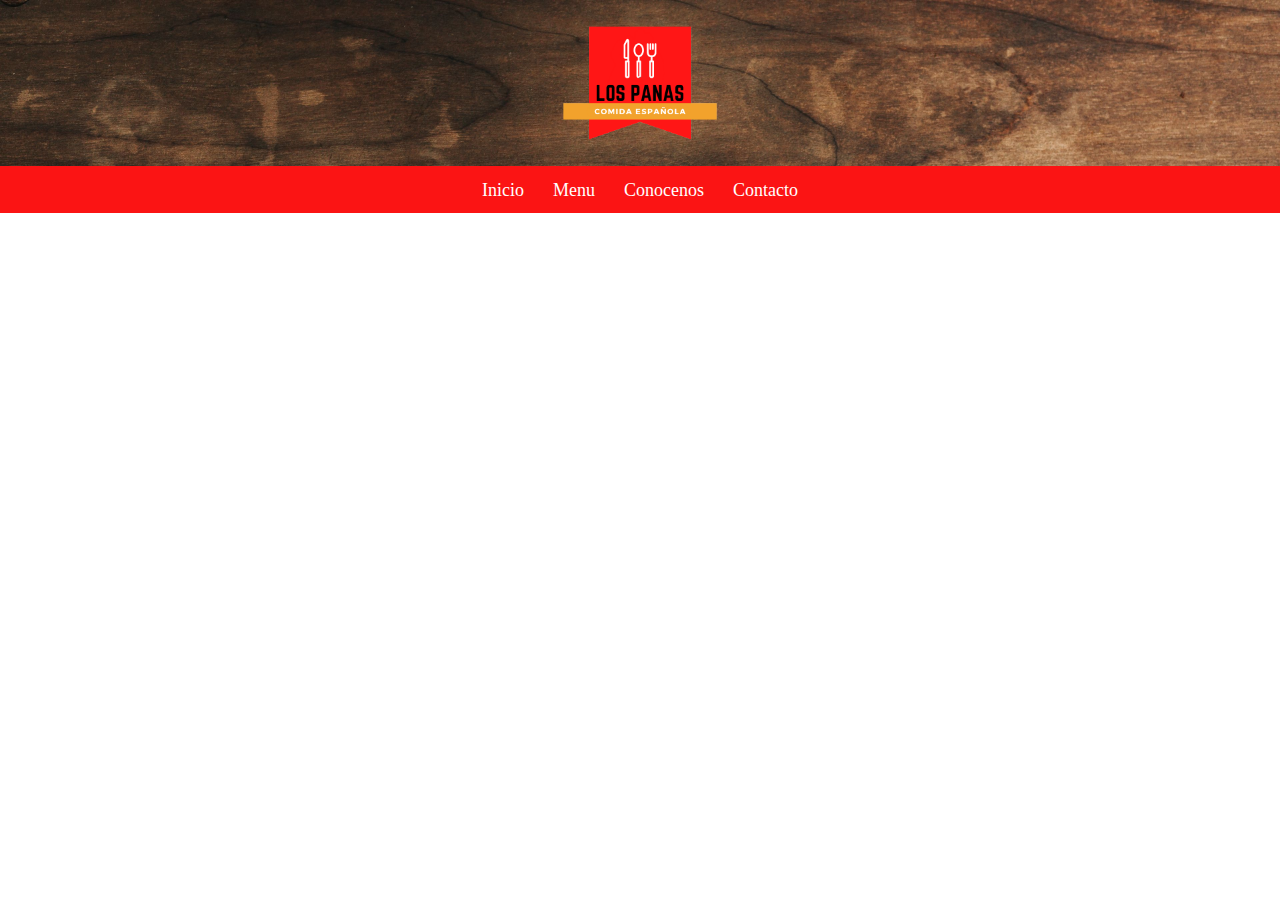
==== contacto.html @ 607ebf1f "first commit" ====
<!DOCTYPE html>
<html>
  <head>
    <meta charset="UTF-8" />
    <meta name="viewport" content="width=device-width" />
    <link rel="stylesheet" href="css/styles.css" type="text/css">
    <title>Los Panas</title>
  </head>
  <body>
    <script type="text/javascript" src="scripts/banner.js"></script>
  </body>
</html>
---- css/styles.css ----
:root {
  --black: #0a0404;
  --red: #fb1414;
  --white: #ffffff;
  --yellow: #f4a635;
}

.center{
  display: block;
  margin-left: auto;
  margin-right: auto;
}

#fondoLogo{
  background-image: url(../images/madera.jpg);
  background-size: cover;
}

body{
  margin: 0px;
}

nav{
  background-color: var(--red);
  padding: 1%;
  text-align: center;
}

.linkBarra {
  color: var(--white);
  font-size: large;
  text-decoration: none;
  padding: 1%;
}

.linkBarra:hover {
  background-color: var(--yellow);
}

#fondoLogo{
  background-image: /images/madera.jpg;
}

.menu{
  width: 80%;
  margin: 1%;
  padding: 1%;
}

.menu h1{
  margin: 0;
}

.menuDerecha{
  float: right;
  text-align: right;
}

.menuIzquierda{
  float: left;
  text-align: left;
}

#sopas{
  background-color: var(--red);
}
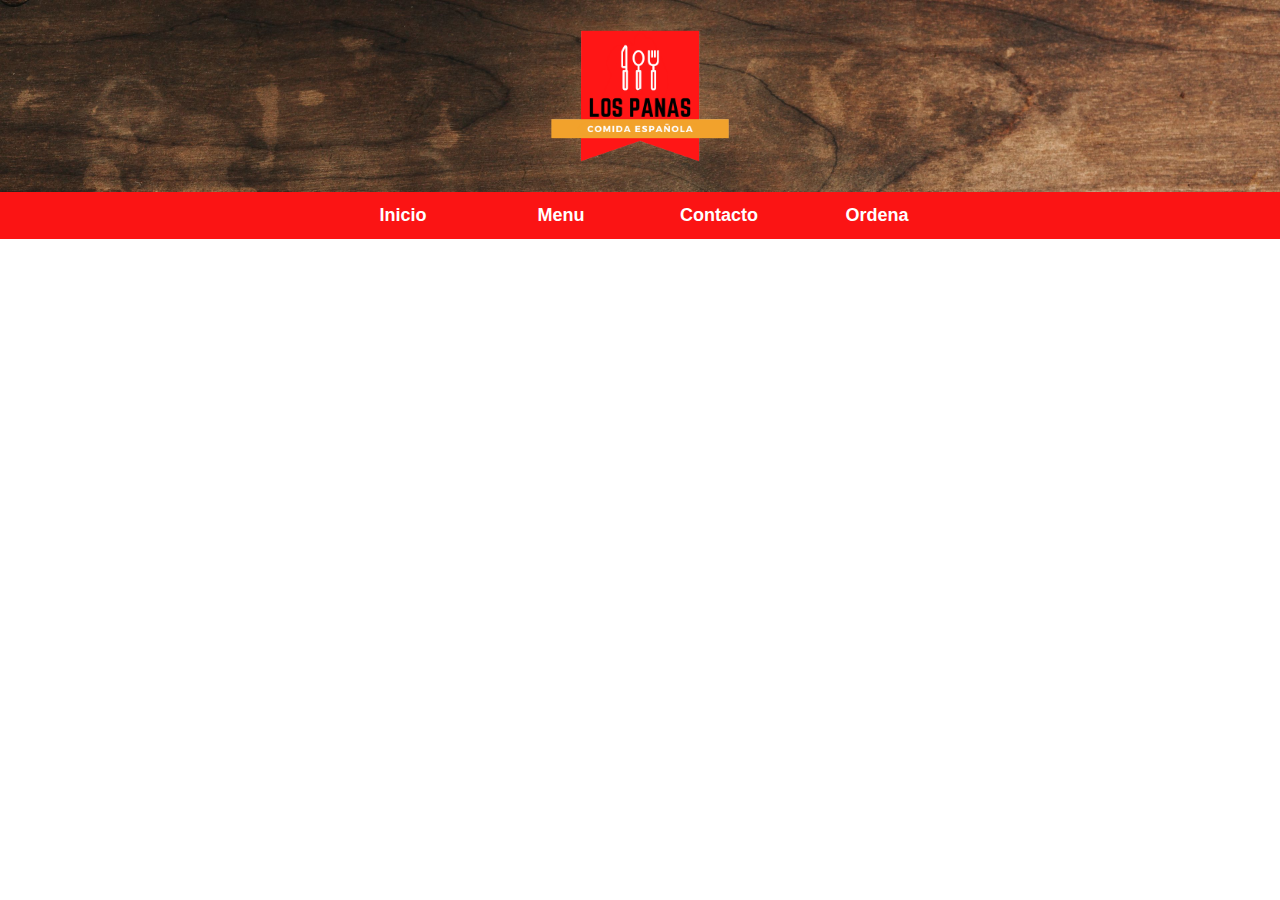
==== commit 0ed30649: "2nd commit" ====
--- a/contacto.html
+++ b/contacto.html
@@ -4,7 +4,7 @@
     <meta charset="UTF-8" />
     <meta name="viewport" content="width=device-width" />
     <link rel="stylesheet" href="css/styles.css" type="text/css">
-    <title>Los Panas</title>
+    <title>Contacto - Los Panas</title>
   </head>
   <body>
     <script type="text/javascript" src="scripts/banner.js"></script>
--- a/css/styles.css
+++ b/css/styles.css
@@ -18,19 +18,22 @@
 
 body{
   margin: 0px;
+  font-family: Helvetica, sans-serif;
 }
 
 nav{
   background-color: var(--red);
-  padding: 1%;
   text-align: center;
 }
 
 .linkBarra {
   color: var(--white);
   font-size: large;
+  font-weight: bold;
   text-decoration: none;
   padding: 1%;
+  width: 10%;
+  display: inline-block;
 }
 
 .linkBarra:hover {
@@ -42,8 +45,7 @@
 }
 
 .menu{
-  width: 80%;
-  margin: 1%;
+  width: 90%;
   padding: 1%;
 }
 
@@ -51,16 +53,7 @@
   margin: 0;
 }
 
-.menuDerecha{
-  float: right;
-  text-align: right;
+.menu figure {
+  display: inline-block;
+  width: 25%;
 }
-
-.menuIzquierda{
-  float: left;
-  text-align: left;
-}
-
-#sopas{
-  background-color: var(--red);
-}
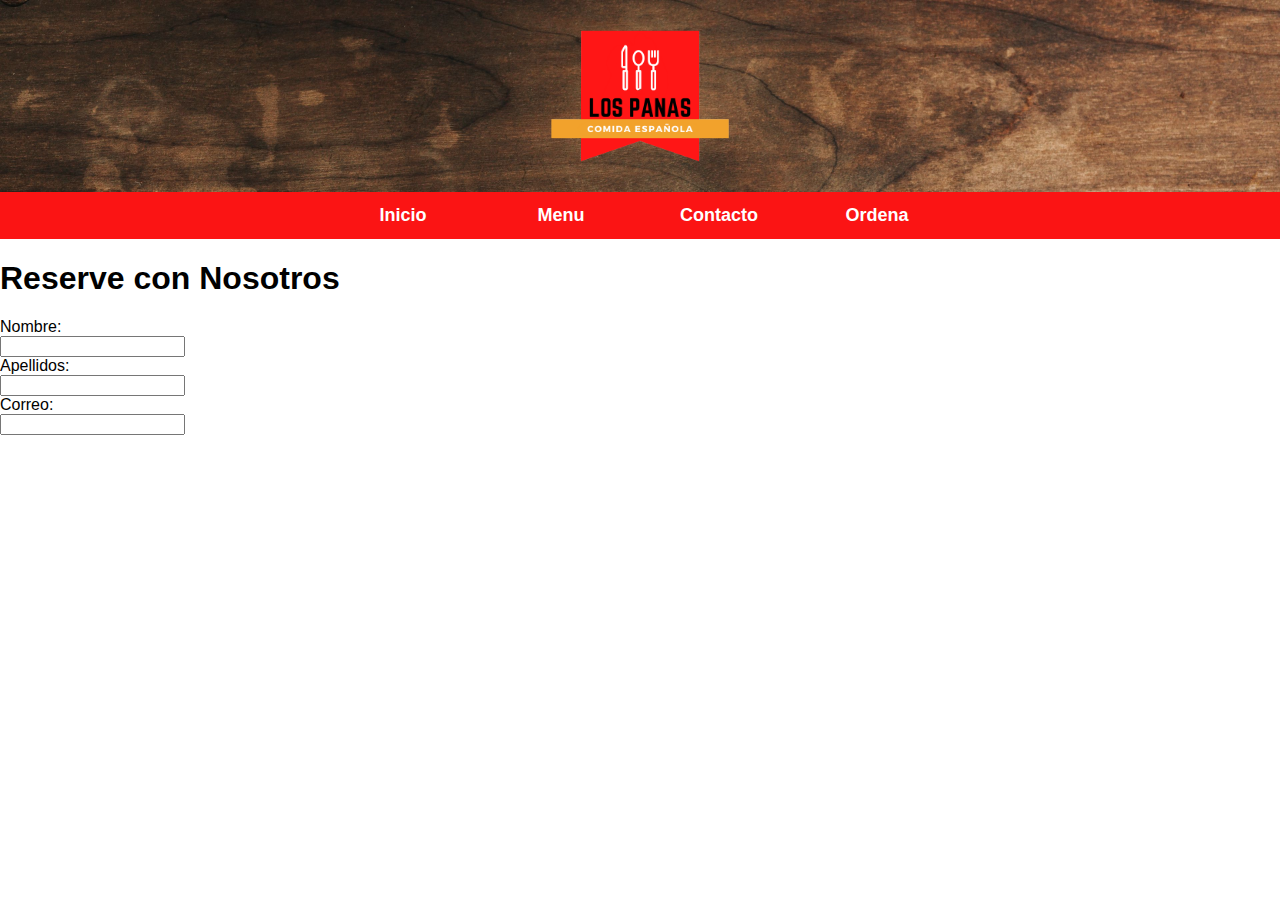
==== commit 31bb519d: "third commit" ====
--- a/contacto.html
+++ b/contacto.html
@@ -8,5 +8,14 @@
   </head>
   <body>
     <script type="text/javascript" src="scripts/banner.js"></script>
+    <h1>Reserve con Nosotros</h1>
+    <form action="reservacion.js" method="get" accept-charset="utf-8">
+      <label for="nombre">Nombre: </label><br>
+      <input type="text" value="" name="nombre" id="nombre"/><br>
+      <label for="apellidos">Apellidos: </label><br>
+      <input type="text" value="" name="apellidos" id="apellidos"/><br>
+      <label for="email">Correo: </label><br>
+      <input type="email" class="form-control" id="email" name="email" required><br>
+    </form>
   </body>
 </html>
--- a/css/styles.css
+++ b/css/styles.css
@@ -19,6 +19,7 @@
 body{
   margin: 0px;
   font-family: Helvetica, sans-serif;
+  padding-bottom: 5%;
 }
 
 nav{
@@ -45,15 +46,27 @@
 }
 
 .menu{
-  width: 90%;
-  padding: 1%;
+  margin-right: 10%;
+  margin-left: 10%;
+  width: 80%;
 }
 
-.menu h1{
-  margin: 0;
+.menu figure{
+  display: flex;
+  vertical-align: middle;
+  border: 5px double var(--yellow);
 }
 
-.menu figure {
-  display: inline-block;
-  width: 25%;
+.menu figure figcaption{
+  width: 60%;
+  padding: 5%;
 }
+
+.menu figure img{
+  width: 40%;
+}
+
+#formaOrden{
+  margin-left: 20%;
+  margin-right: 20%;
+}
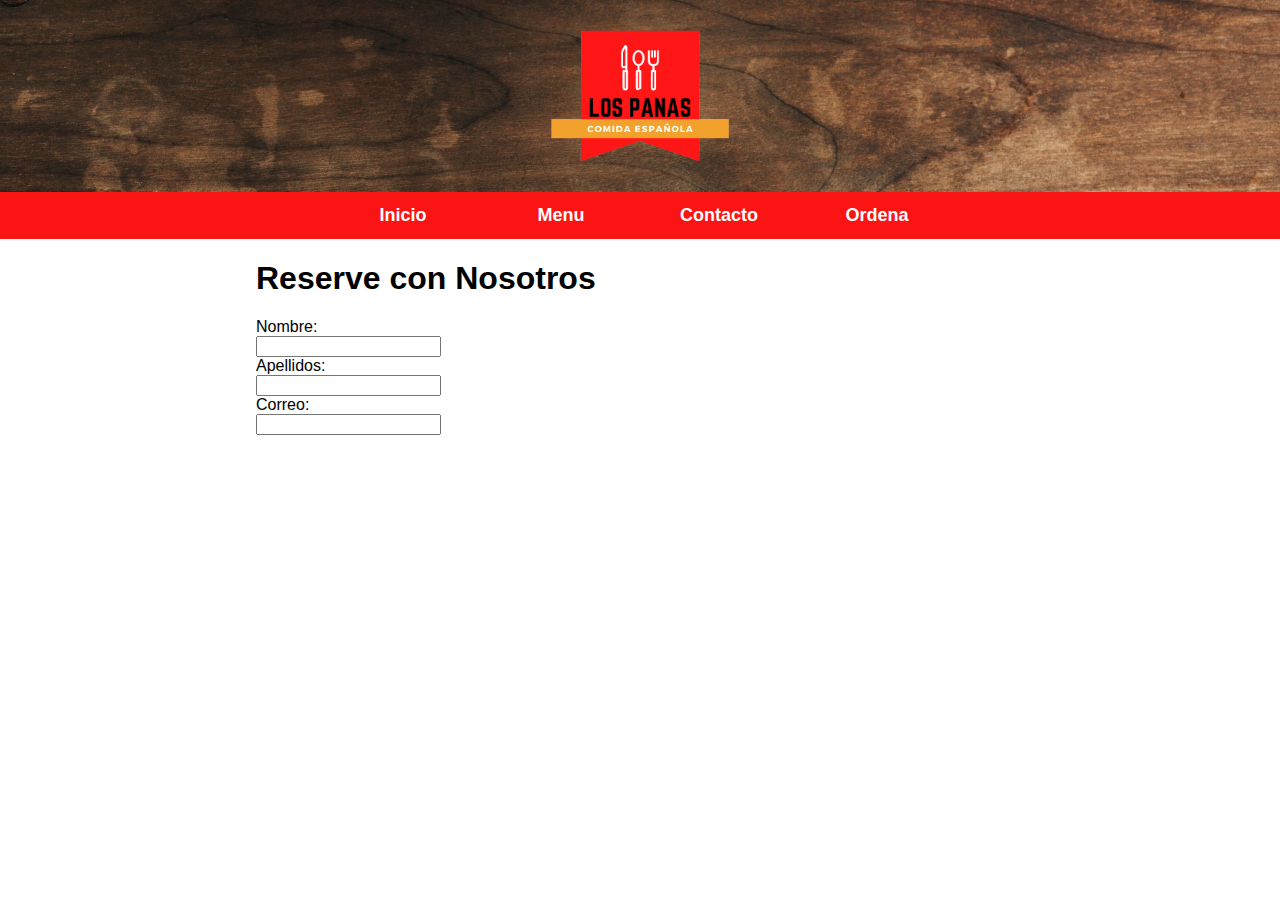
==== commit ea6c25d3: "alpha version" ====
--- a/contacto.html
+++ b/contacto.html
@@ -8,14 +8,16 @@
   </head>
   <body>
     <script type="text/javascript" src="scripts/banner.js"></script>
-    <h1>Reserve con Nosotros</h1>
-    <form action="reservacion.js" method="get" accept-charset="utf-8">
-      <label for="nombre">Nombre: </label><br>
-      <input type="text" value="" name="nombre" id="nombre"/><br>
-      <label for="apellidos">Apellidos: </label><br>
-      <input type="text" value="" name="apellidos" id="apellidos"/><br>
-      <label for="email">Correo: </label><br>
-      <input type="email" class="form-control" id="email" name="email" required><br>
-    </form>
+    <div id="reserva">
+      <h1>Reserve con Nosotros</h1>
+      <form method="get" accept-charset="utf-8">
+        <label for="nombre">Nombre: </label><br>
+        <input type="text" value="" name="nombre" id="nombre" width="100%"/><br>
+        <label for="apellidos">Apellidos: </label><br>
+        <input type="text" value="" name="apellidos" id="apellidos" width="100%"/><br>
+        <label for="email">Correo: </label><br>
+        <input type="email" class="form-control" id="email" name="email" required width="100%"><br>
+      </form>
+    </div>
   </body>
 </html>
--- a/css/styles.css
+++ b/css/styles.css
@@ -62,6 +62,10 @@
   padding: 5%;
 }
 
+.menu figcaption{
+  font-size: large;
+}
+
 .menu figure img{
   width: 40%;
 }
@@ -70,3 +74,36 @@
   margin-left: 20%;
   margin-right: 20%;
 }
+
+.nosotros{
+  margin-right: 10%;
+  margin-left: 10%;
+  font-size: large;
+  font-style: italic;
+}
+
+.nosotros figure{
+  display: flex;
+  vertical-align: middle;
+  border: 5px double var(--yellow);
+}
+
+.nosotros figure figcaption{
+  width: 60%;
+  padding: 5%;
+}
+
+.nosotros figure img{
+  width: 40%;
+}
+
+.botones{
+  display: block;
+  margin-left: auto;
+  margin-right: auto;
+}
+
+#reserva{
+  padding-right: 20%;
+  padding-left: 20%;
+}
